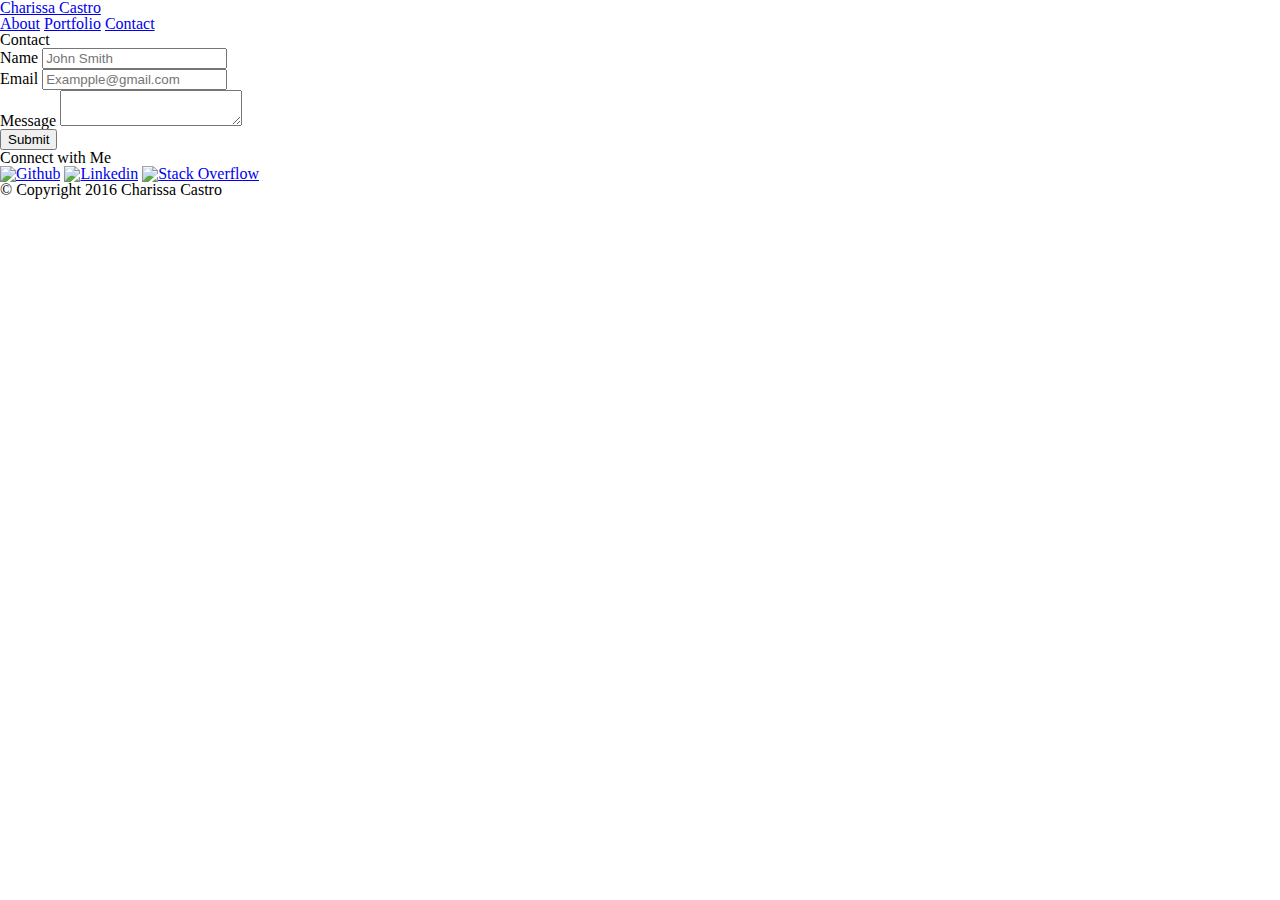
==== contact.html @ a3269608 "contact.html" ====
<!DOCTYPE html>
<html>
<head>
	<title>About Me</title>
		
		<link rel="stylesheet" type="text/css" href="assets/css/reset.css">
		
		<link rel="stylesheet" type="text/css" href="assets/css/style.css">

		
</head>
<body>
		<header id= "masterhead">
		<div class="container">
			<a href="index.html" id="logo">Charissa Castro</a>
				<nav>
					<a href="index.html">About</a>
					<a href="portfolio.html">Portfolio</a>
					<a href="contact.html">Contact</a>
				</nav>
		</header>
	<div id= "main-container" class="container">
			<section class= "main container">
				<h1>Contact</h1>

				<form id="Contact-form"
					<ul>
						<li>
							<label for="names">Name</label>
							<input type="text" name="name"
							id="name" placeholder="John Smith"
							required="required">
						</li>
						
						<li>
							<label for="names">Email</label>
							<input type="text" name="Email"
							id="name" placeholder="Exampple@gmail.com"
							required="required">
						</li>

						<li>
							<label for="Message">Message</label>
							<textarea id="Message"
							required="required"></textarea>	
						</li>
					</ul>
					<input type="Submit" name="Submit">

				</form>	

		</section>
		
		<section class="sidebar">
			<div id="connect">
				<h2>Connect with Me</h2>

				<a href="https://github.com/charissacastro">
				<img src="assets/images/github.png" class= "social" alt="Github"></a>
				
				<a href="https://www.linkedin.com/in/charissa-castro-94b953106?trk=hp-identity-name">
				<img src="assets/images/link.png" class= "social" alt="Linkedin"></a>

				<a href="https://stackoverflow.com/users/6891910/ccastro">
				<img src="assets/images/stack.jpg" class= "social" alt="Stack Overflow"></a>


			</div>
		</section>
	</div>
	
	<footer>
		<div class="container">
			&copy; Copyright 2016 Charissa Castro
		</div>
	</footer>

</body>
</html>
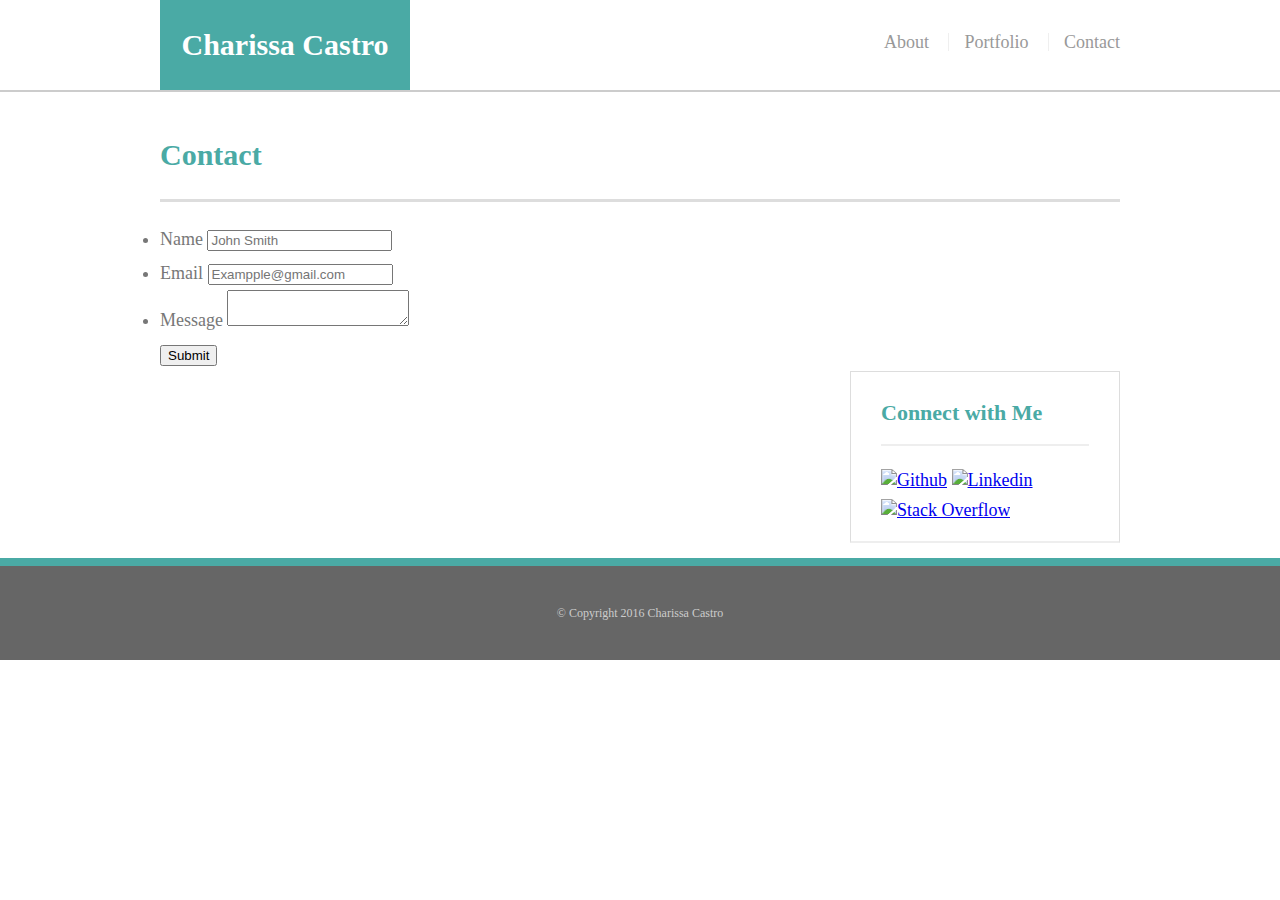
==== commit b23f95ab: "Adding Responsive-Portfolio" ====
--- a/contact.html
+++ b/contact.html
@@ -1,79 +1,79 @@
-<!DOCTYPE html>
-<html>
-<head>
-	<title>About Me</title>
-		
-		<link rel="stylesheet" type="text/css" href="assets/css/reset.css">
-		
-		<link rel="stylesheet" type="text/css" href="assets/css/style.css">
-
-		
-</head>
-<body>
-		<header id= "masterhead">
-		<div class="container">
-			<a href="index.html" id="logo">Charissa Castro</a>
-				<nav>
-					<a href="index.html">About</a>
-					<a href="portfolio.html">Portfolio</a>
-					<a href="contact.html">Contact</a>
-				</nav>
-		</header>
-	<div id= "main-container" class="container">
-			<section class= "main container">
-				<h1>Contact</h1>
-
-				<form id="Contact-form"
-					<ul>
-						<li>
-							<label for="names">Name</label>
-							<input type="text" name="name"
-							id="name" placeholder="John Smith"
-							required="required">
-						</li>
-						
-						<li>
-							<label for="names">Email</label>
-							<input type="text" name="Email"
-							id="name" placeholder="Exampple@gmail.com"
-							required="required">
-						</li>
-
-						<li>
-							<label for="Message">Message</label>
-							<textarea id="Message"
-							required="required"></textarea>	
-						</li>
-					</ul>
-					<input type="Submit" name="Submit">
-
-				</form>	
-
-		</section>
-		
-		<section class="sidebar">
-			<div id="connect">
-				<h2>Connect with Me</h2>
-
-				<a href="https://github.com/charissacastro">
-				<img src="assets/images/github.png" class= "social" alt="Github"></a>
-				
-				<a href="https://www.linkedin.com/in/charissa-castro-94b953106?trk=hp-identity-name">
-				<img src="assets/images/link.png" class= "social" alt="Linkedin"></a>
-
-				<a href="https://stackoverflow.com/users/6891910/ccastro">
-				<img src="assets/images/stack.jpg" class= "social" alt="Stack Overflow"></a>
-
-
-			</div>
-		</section>
-	</div>
-	
-	<footer>
-		<div class="container">
-			&copy; Copyright 2016 Charissa Castro
-		</div>
-	</footer>
-
-</body>
+<!DOCTYPE html>
+<html>
+<head>
+	<title>About Me</title>
+		
+		<link rel="stylesheet" type="text/css" href="assets/css/reset.css">
+		
+		<link rel="stylesheet" type="text/css" href="assets/css/Style.css">
+
+		
+</head>
+<body>
+		<header id= "masterhead">
+		<div class="container">
+			<a href="index.html" id="logo">Charissa Castro</a>
+				<nav>
+					<a href="index.html">About</a>
+					<a href="portfolio.html">Portfolio</a>
+					<a href="contact.html">Contact</a>
+				</nav>
+		</header>
+	<div id= "main-container" class="container">
+			<section class= "main container">
+				<h1>Contact</h1>
+
+				<form id="Contact-form"
+					<ul>
+						<li>
+							<label for="names">Name</label>
+							<input type="text" name="name"
+							id="name" placeholder="John Smith"
+							required="required">
+						</li>
+						
+						<li>
+							<label for="names">Email</label>
+							<input type="text" name="Email"
+							id="name" placeholder="Exampple@gmail.com"
+							required="required">
+						</li>
+
+						<li>
+							<label for="Message">Message</label>
+							<textarea id="Message"
+							required="required"></textarea>	
+						</li>
+					</ul>
+					<input type="Submit" name="Submit">
+
+				</form>	
+
+		</section>
+		
+		<section class="sidebar">
+			<div id="connect">
+				<h2>Connect with Me</h2>
+
+				<a href="https://github.com/charissacastro">
+				<img src="assets/images/github.png" class= "social" alt="Github"></a>
+				
+				<a href="https://www.linkedin.com/in/charissa-castro-94b953106?trk=hp-identity-name">
+				<img src="assets/images/link.png" class= "social" alt="Linkedin"></a>
+
+				<a href="https://stackoverflow.com/users/6891910/ccastro">
+				<img src="assets/images/stack.jpg" class= "social" alt="Stack Overflow"></a>
+
+
+			</div>
+		</section>
+	</div>
+	
+	<footer>
+		<div class="container">
+			&copy; Copyright 2016 Charissa Castro
+		</div>
+	</footer>
+
+</body>
 </html>--- a/assets/css/Style.css
+++ b/assets/css/Style.css
@@ -0,0 +1,264 @@
+* {
+
+	box-sizing: border-box;
+}
+
+body {
+	background: url('../images/concrete_seamless.png');
+	font-size: 18px;
+	line-height: 34px;
+	font-size: 'Arial', 'Helvetica Neve', Helvetica, sans-serif;
+	color: #777;
+}
+
+.container {
+	width: 100%;
+	max-width: 960px;
+	margin: 0 auto;
+	clear: both;
+}
+
+h1, h2, h3, p{
+	margin-bottom: 20px;
+}
+
+p:last-child{
+	margin-bottom: 0;
+}
+
+h1, h2, h3{
+	font-family: 'Georgia', Times, Times New Roman, serif;
+	font-weight: 700;
+	color: #4aaaa5;
+}
+
+h1 {
+	font-size: 30px;
+	line-height: 49px;
+	border-bottom: 3px solid #ddd;
+	padding-bottom: 20px;
+}
+
+h2, h3 {
+	font-size: 22px;
+}
+
+#masterhead {
+	background: #fff;
+	margin: 0 0 30px;
+	z-index: 99;
+	color: #fff;
+	overflow: auto;
+	border-bottom: 2px solid #ccc;
+	position: fixed;
+	width: 100%;
+}
+
+#logo {
+	width: 250px;
+	height: 90px;
+	background: #4aaaa5;
+	float: left;
+	font-family: 'Georgia', Times, Times New Roman, serif;
+	text-align: center;
+	line-height: 90px;
+	color: #fff;
+	font-weight: 700;
+	font-size: 30px;
+	text-decoration: none;
+}
+
+nav {
+	float: right;
+	margin-top: 25px;
+}
+
+nav a {
+	color: #999;
+	text-decoration: none;
+	margin-left: 15px;
+	display: inline-block;
+	border-left: 1px solid #efefef;
+	padding-left: 15px;
+	line-height: 18px;
+}
+
+nav a:first-child {
+	border-left: 0 none;
+}
+
+#main-container {
+	padding-top: 130px
+}
+
+.main-section {
+	background: #fff;
+	padding: 30px;
+	margin: 0 0 40px 0;
+	max-width: 650px;
+	float: left;
+	border: 1px solid #ddd
+}
+
+.auth-image {
+	width: 200px;
+	height: auto;
+	margin-top: 10px;
+	float: left;
+	margin-right: 25px;
+}
+
+
+.sidebar {
+	clear: both;
+	background: #fff;
+	padding: 30px;
+	width: 100%;
+	max-width: 270px;
+	float: right;
+	border: 1px solid #ddd;
+	margin-bottom: 20px;
+	overflow: auto;
+}
+
+h3, .sidebar, h2 {
+	border-bottom: 2px solid #eee;
+	padding-bottom: 20px;
+	margin-bottom: 15px;
+	line-height: 22px;
+}
+
+.social {
+	width: 62px;
+	height: 62px;
+	margin-top: 8px;
+	margin-right: 5px;
+}
+
+.social:last-child {
+	margin-right: 0;
+}
+
+footer {
+	background: #666;
+	color: #fff;
+	padding: 30px 0;
+	clear: both;
+	border-top: 8px solid #4aaaa5;
+	color: #ccc;
+	font-size: 12px;
+	text-align: center;
+}
+
+.work {
+	width: 274px;
+	overflow: auto;
+	position: relative;
+	float: left;
+	margin: 20px 0 25px;
+}
+
+.work:nth-child(even) {
+	overflow: auto;
+	clear: both;
+	margin-right: 40px;
+}
+
+.work img {
+	width: 100%;
+	border: 0 none;
+	opacity: .8;
+}
+
+.work h3 {
+	border-bottom: 0;
+	background: #4aaaa5;
+	color: #fff;
+	text-align: center;
+	position: absolute;
+	padding: 15px;
+	width: 100%;
+	bottom: 20px;
+	line-height: 30px;
+	margin-bottom: 0;
+	font-weight: 300;
+}
+
+@media only screen and (max-width: 980px;) {
+
+	.container {
+		padding: 0 20px;
+		max-width: 768px;
+	}
+	#main-container {
+		padding-top: 130px;
+	}
+	.main-section {
+		max-width: 420px;
+	}
+	.work {
+		width: 100%;
+	}
+	.auth-image {
+		width: 100%;
+		margin-bottom: 20px;
+	}
+}
+
+@media only screen and (max-width: 768px;) {
+	.main-section, .sidebar {
+		max-width: 100%;
+	}
+	#main-container {
+		overflow: auto;
+	}
+	.sidebar {
+		margin-bottom: 40px;
+	}
+	.work {
+		width: 47%;
+		margin-bottom: 40px;
+	}
+	.work:nth-child(even) {
+		margin-right: 0;
+	}
+	.work:nth-child(odd) {
+		float: right;
+	}
+	.auth-image {
+		width: 50%;
+	}
+}
+
+@media only screen and (max-width: 640px;){
+
+	#masterhead {
+		position: static;
+		margin-bottom: 20px;
+	}
+
+	header.container {
+		padding: 0;
+	}
+
+	#main-container {
+		padding-top: 0;
+	}
+
+	#logo, .work, .auth-image {
+		width: 100%;
+	}
+
+	nav {
+		text-align: center;
+		width: 100%;
+		margin: 15px 0;
+	}
+
+	nav a {
+		width: 30%;
+		padding-left: 0;
+	}
+}
+
+
